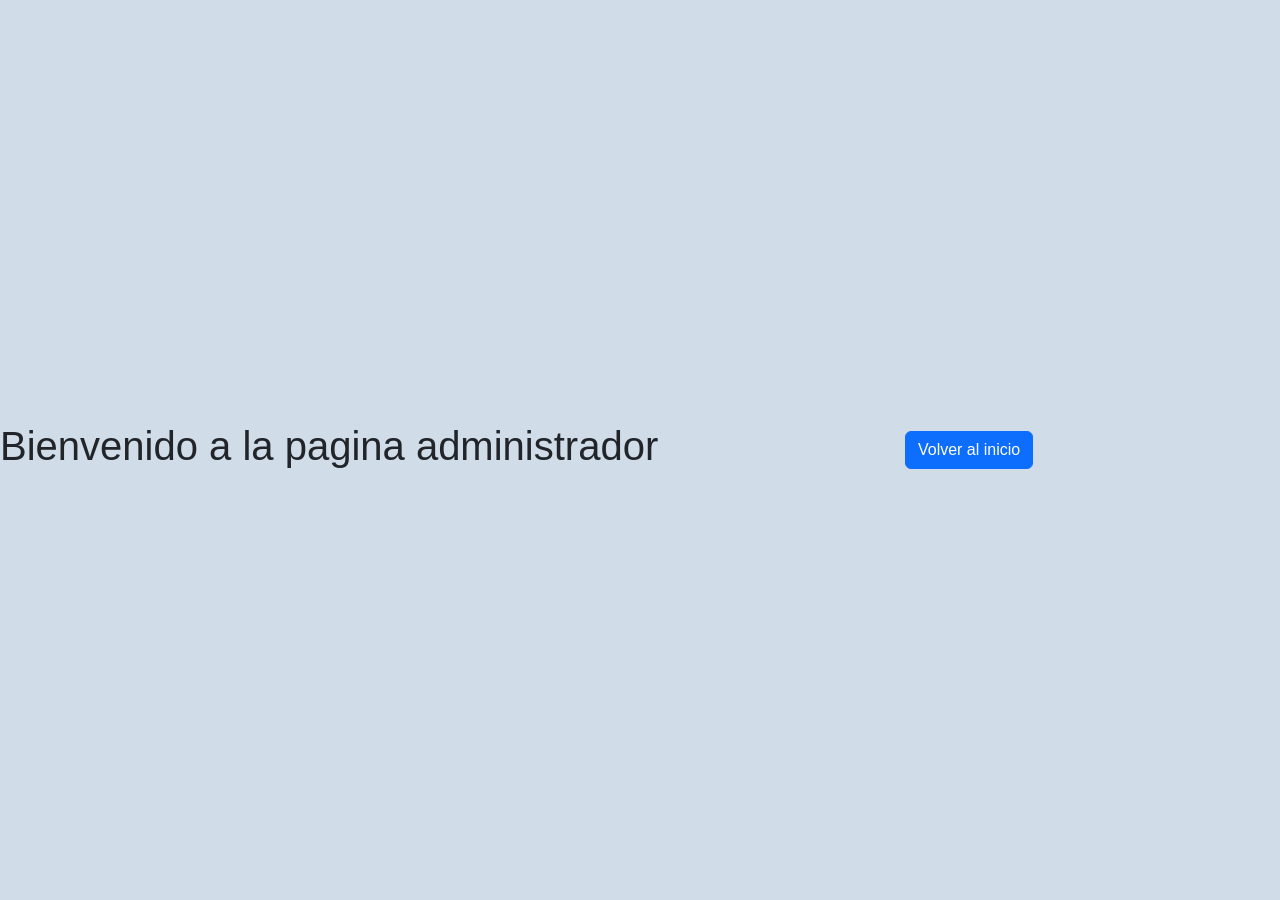
==== admin.html @ 836bbe81 "Primer commit de mi proyecto" ====
<!DOCTYPE html>
<html lang="en">
<head>
    <meta charset="UTF-8">
    <meta name="viewport" content="width=device-width, initial-scale=1.0">
    <title>administrador</title>
    <link href="https://cdn.jsdelivr.net/npm/bootstrap@5.3.2/dist/css/bootstrap.min.css" rel="stylesheet">
    <link rel="stylesheet" href="css/styles.css">
</head>
<body class="admin">
    <h1>Bienvenido a la pagina administrador</h1>
    <a href="index.html" class="btn btn-primary d-block mx-auto">Volver al inicio</a>
</body>
</html>
---- css/styles.css ----
body { /* estilo solo para los cuerpos de pagina principales */
      display: flex;
      justify-content: center;
      align-items: center;
      height: 100vh; /* ocupa toda la pantalla */
      background-color: #d0dce8;
      font-family: Arial, sans-serif;
    }
    
    body.admin{
        display: flex;
        justify-content: center;
        align-items: center;
    }



    .login-box {
      background-color: white;
      padding: 20px 30px;
      border-radius: 10px;
      box-shadow: 0 4px 10px rgba(0,0,0,0.1);
      width: 300px; /* ancho compacto */
      text-align: center;
    }

    .login-box h2 {
      margin-bottom: 20px;
    }

    .login-box input {
      margin-bottom: 15px;
    }

    .btn-login {
      width: 100%;
    }
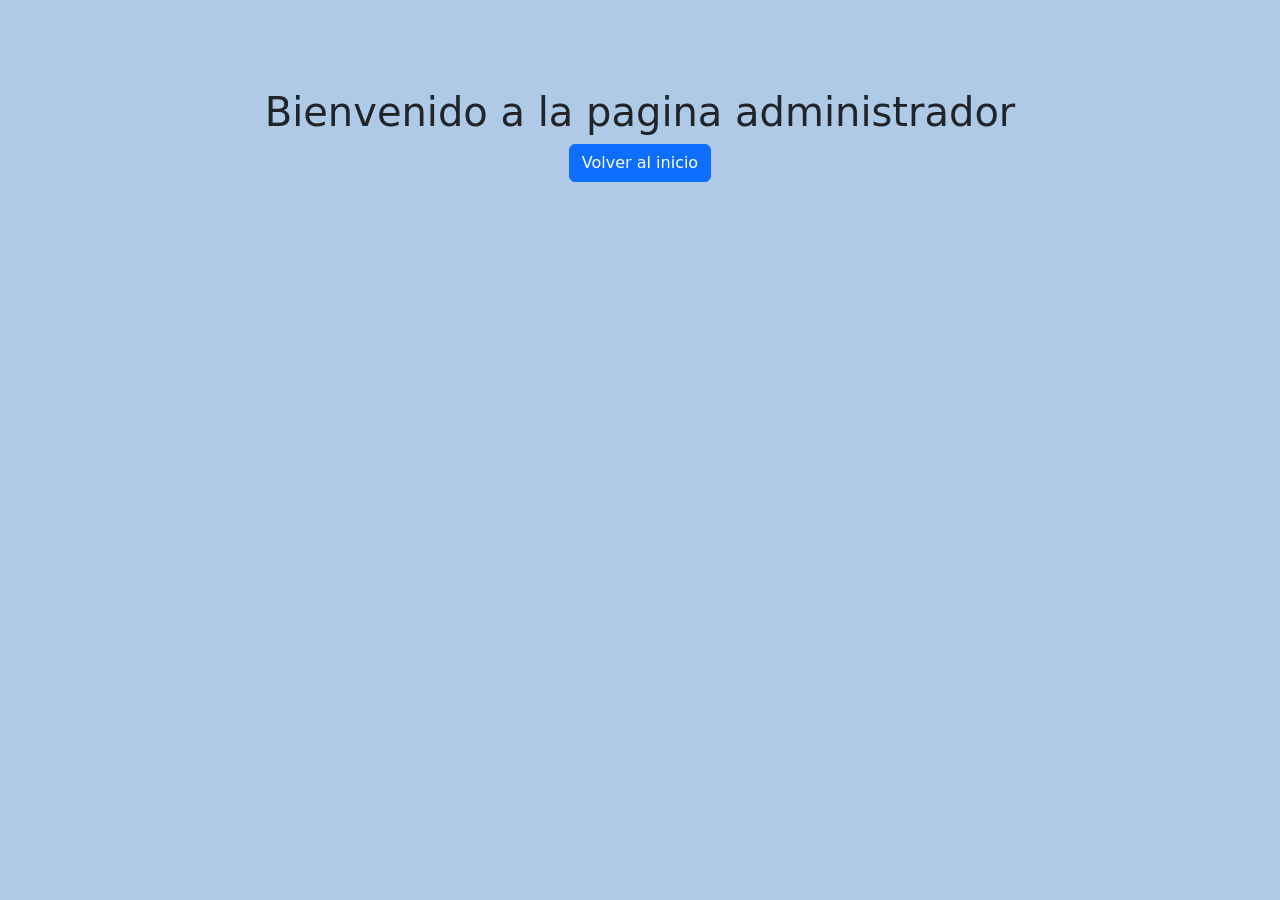
==== commit 32b84ecf: "separacion de carpetas" ====
--- a/admin.html
+++ b/admin.html
@@ -5,10 +5,10 @@
     <meta name="viewport" content="width=device-width, initial-scale=1.0">
     <title>administrador</title>
     <link href="https://cdn.jsdelivr.net/npm/bootstrap@5.3.2/dist/css/bootstrap.min.css" rel="stylesheet">
-    <link rel="stylesheet" href="css/styles.css">
+    <link rel="stylesheet" href="css/styles_admin.css">
 </head>
 <body class="admin">
-    <h1>Bienvenido a la pagina administrador</h1>
+    <h1 class="titulo_admin">Bienvenido a la pagina administrador</h1>
     <a href="index.html" class="btn btn-primary d-block mx-auto">Volver al inicio</a>
 </body>
 </html>
--- a/css/styles_admin.css
+++ b/css/styles_admin.css
@@ -0,0 +1,8 @@
+body.admin {
+    background-color: #aecae7;
+    display: flex;
+    flex-direction: column; /* 👈 clave */
+    justify-content: center;
+    align-items: center;
+    height: 30vh;
+}
